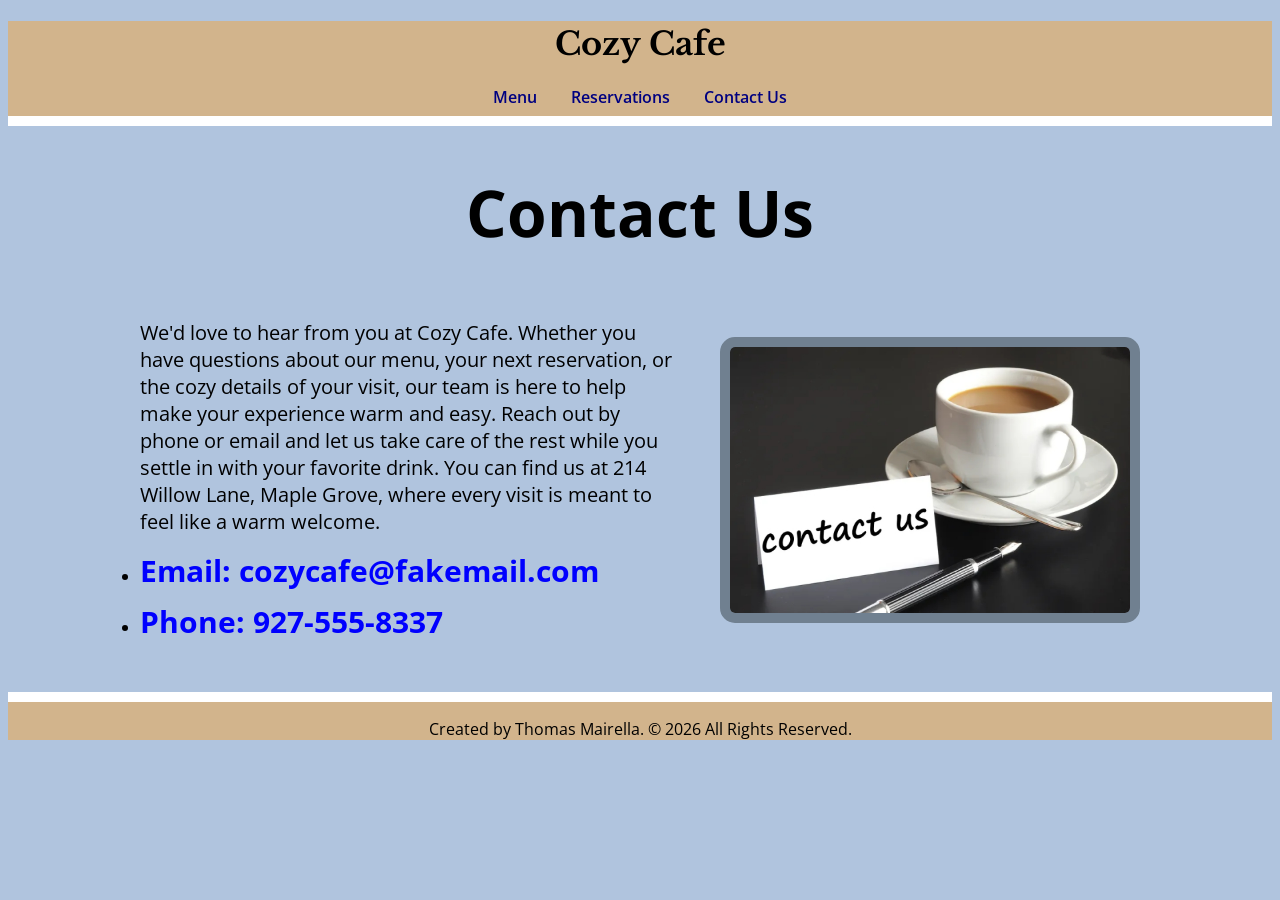
==== pages/contact.html @ 10d4bb1e "this took too long. i hate it." ====
<!DOCTYPE html>
<html lang="en">
    <head>
        <!-- meta information -->
        <meta charset="UTF-8">
        <meta name="viewport" content="width=device-width, initial-scale=1.0">
        <meta name="author" content="Thomas Mairella">
        <meta name="description" content="Contact Cozy Cafe for reservations, questions, and coffeehouse details.">
        <title>Contact Us</title>
        <link rel="stylesheet" href="../css/style.css">
        <link rel="icon" type="image/svg+xml" href="../images/icon.svg">
        <link href="https://fonts.googleapis.com/css2?family=Libre+Baskerville:wght@400;700&family=Open+Sans:wght@400;600;700&display=swap" rel="stylesheet">
    </head>
    <body>
        <!-- header for page -->
        <header>
            <h1><a href="../index.html" class="home">Cozy Cafe</a></h1>
            <nav>
                <a href="../pages/menu.html" class="navigation">Menu</a>
                <a href="../pages/reserve.html" class="navigation">Reservations</a>
                <a href="../pages/contact.html" class="navigation">Contact Us</a>
            </nav>
            <hr>
        </header>

        <h1 class="pagehead">Contact Us</h1>

        <!-- contact information -->
        <main>
            <section class="contact-section">
                <article class="contact-details">
                    <p class="contact-text">We'd love to hear from you at Cozy Cafe. Whether you have questions about our menu, your next reservation, or the cozy details of your visit, our team is here to help make your experience warm and easy. Reach out by phone or email and let us take care of the rest while you settle in with your favorite drink. You can find us at 214 Willow Lane, Maple Grove, where every visit is meant to feel like a warm welcome.</p>
                    <address class="contact-address">
                        <ul>
                            <li><a href="mailto:cozycafe@fakemail.com" class="contact-link">Email: cozycafe@fakemail.com</a></li>
                            <li><a href="tel:9275558337" class="contact-link">Phone: 927-555-8337</a></li>
                        </ul>
                    </address>
                </article>
                <img src="../images/cs.jpg" alt="picture of customer support" class="contact-img">
            </section>
            <br>
        </main>

        <!-- footer for page -->
        <footer>
            <hr>
            <p class="copyright">Created by Thomas Mairella. &copy; 2026 All Rights Reserved.</p>
        </footer>
    </body>
</html>
---- css/style.css ----
/* all of my css */

@import url('https://fonts.googleapis.com/css2?family=Libre+Baskerville:wght@400;700&family=Open+Sans:wght@400;600;700&display=swap');

body {
    background-color: lightsteelblue;
    font-family: 'Open Sans', sans-serif;
}

header {
    text-align: center;
    background-color: tan;
}

a.navigation {
    margin: 0 15px;
    color: navy;
    text-decoration: none;
    font-weight: 600;
    transition: color 0.2s ease, transform 0.2s ease;
}

a.navigation:hover {
    color: white;
    transform: translateY(-1px);
}

a.home {
    color: inherit;
    text-decoration: none;
    font-weight: bold;
    font-family: 'Libre Baskerville', serif;
    transition: color 0.2s ease, text-shadow 0.2s ease;
}

a.home:hover {
    color: white;
    text-shadow: 0 2px 8px rgb(0 0 0 / 25%);
}

h1.pagehead {
    text-align: center;
    font-size: 400% !important;
}

.menu-intro {
    margin: -20px 20px 30px;
    text-align: center;
    font-size: 20px;
}

.menu-grid {
    display: grid;
    grid-template-columns: repeat(auto-fit, minmax(230px, 1fr));
    gap: 24px;
    max-width: 1100px;
    margin: 0 auto 40px;
    padding: 0 24px;
}

.menu-item {
    overflow: hidden;
    margin: 0;
    background-color: lightgray;
    border: 10px solid slategray;
    border-radius: 15px;
    box-shadow: 0 4px 10px rgb(0 0 0 / 12%);
}

.menu-item img {
    display: block;
    width: 100%;
    height: 210px;
    object-fit: cover;
}

.menu-item figcaption {
    display: grid;
    grid-template-columns: 1fr auto;
    gap: 8px 12px;
    padding: 18px;
}

.menu-item-heading {
    font-size: 20px;
    font-weight: bold;
}

.menu-price {
    font-weight: bold;
    white-space: nowrap;
}

.menu-description {
    grid-column: 1 / -1;
}

.about-section {
    max-width: 1100px;
    margin: 30px auto;
    padding: 25px 35px;
    background-color: rgb(255 255 255 / 25%);
    border: 10px solid slategray;
    border-radius: 15px;
    text-align: center;
}

.about-section h2 {
    margin-top: 0;
    font-size: 2.2rem;
}

.about-section p {
    font-size: 1.25rem;
    line-height: 1.7;
}

.info-section {
    display: flex;
    align-items: center;
    margin: 30px 0;
}

.info-section img {
    width: 35%;
    height: auto;
    box-sizing: border-box;
    border: 10px solid slategray;
    border-radius: 15px;
    margin-inline: 40px;
}

.info-section p {
    flex: 1;
    text-align: center;
    font-size: 30px;
}

.reservation-container {
    max-width: 600px;
    margin: 0 auto;
    background-color: lightgray;
    padding: 20px;
    border: 10px solid slategray;
    border-radius: 8px;
    text-align: center;
}

.submit-btn {
    padding: 10px 20px;
    font-size: 16px;
}

p.copyright {
    text-align: center;
}

hr {
    height: 10px;
    background-color: white;
    border: none;
}

.contact-section {
    display: flex;
    align-items: center;
    gap: 40px;
    padding: 20px;
    max-width: 1000px;
    margin: 0 auto;
}

.contact-details {
    flex: 1;
    display: flex;
    flex-direction: column;
    gap: 15px;
}

.contact-text {
    margin: 0;
    font-size: 20px;
}

.contact-address {
    display: flex;
    flex-direction: column;
    gap: 8px;
    font-style: normal;
    font-weight: bold;
}

.contact-address ul {
    padding: 0;
    margin: 0;
    display: flex;
    flex-direction: column;
    gap: 10px;
}

.contact-link {
    color: blue;
    text-decoration: none;
    font-size: 30px;
}

.contact-img {
    width: 40%;
    border: 10px solid slategray;
    border-radius: 15px;
}

footer {
    background-color: tan;
}
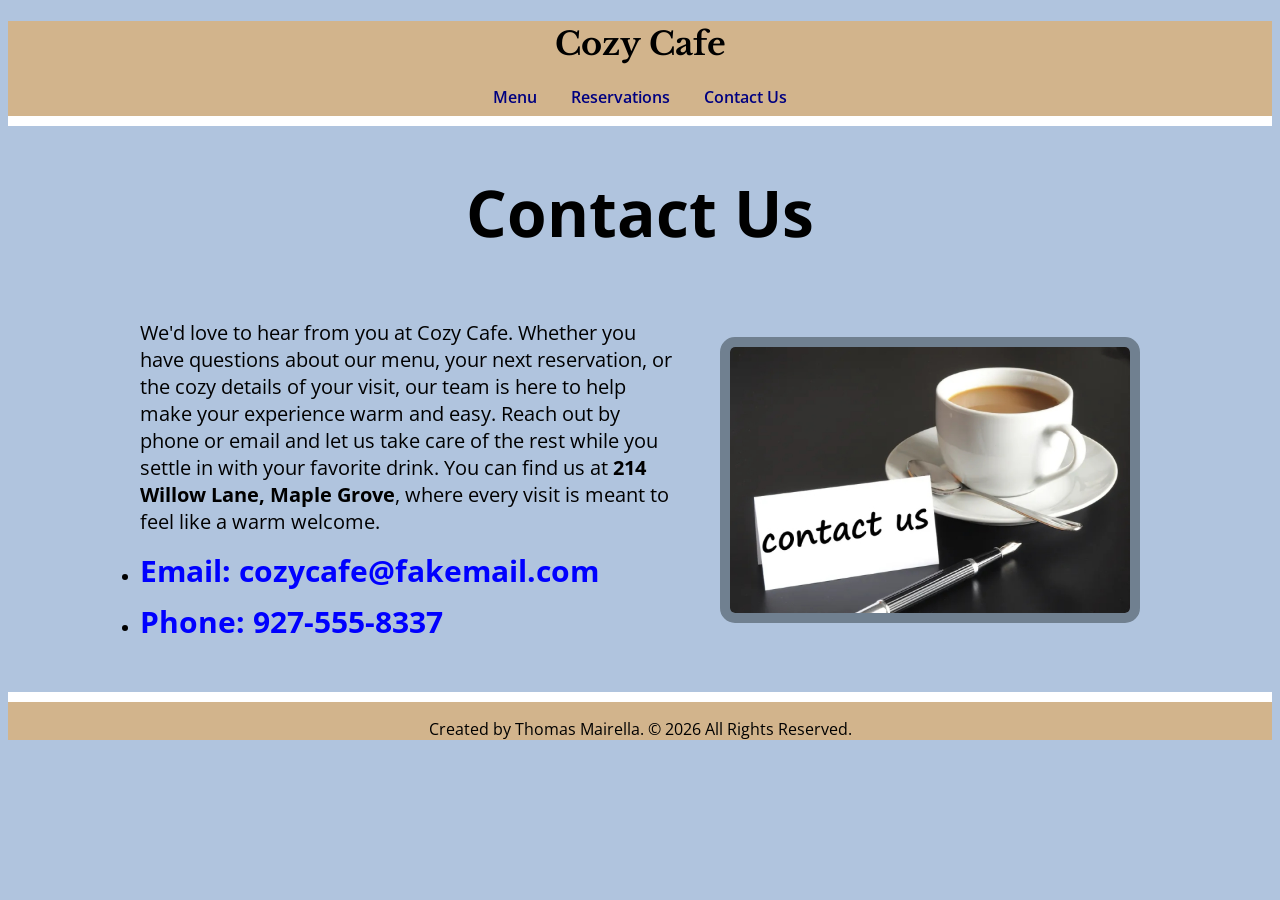
==== commit f10298e3: "bolded address on contact page and added to home page" ====
--- a/pages/contact.html
+++ b/pages/contact.html
@@ -29,7 +29,7 @@
         <main>
             <section class="contact-section">
                 <article class="contact-details">
-                    <p class="contact-text">We'd love to hear from you at Cozy Cafe. Whether you have questions about our menu, your next reservation, or the cozy details of your visit, our team is here to help make your experience warm and easy. Reach out by phone or email and let us take care of the rest while you settle in with your favorite drink. You can find us at 214 Willow Lane, Maple Grove, where every visit is meant to feel like a warm welcome.</p>
+                    <p class="contact-text">We'd love to hear from you at Cozy Cafe. Whether you have questions about our menu, your next reservation, or the cozy details of your visit, our team is here to help make your experience warm and easy. Reach out by phone or email and let us take care of the rest while you settle in with your favorite drink. You can find us at <strong>214 Willow Lane, Maple Grove</strong>, where every visit is meant to feel like a warm welcome.</p>
                     <address class="contact-address">
                         <ul>
                             <li><a href="mailto:cozycafe@fakemail.com" class="contact-link">Email: cozycafe@fakemail.com</a></li>
